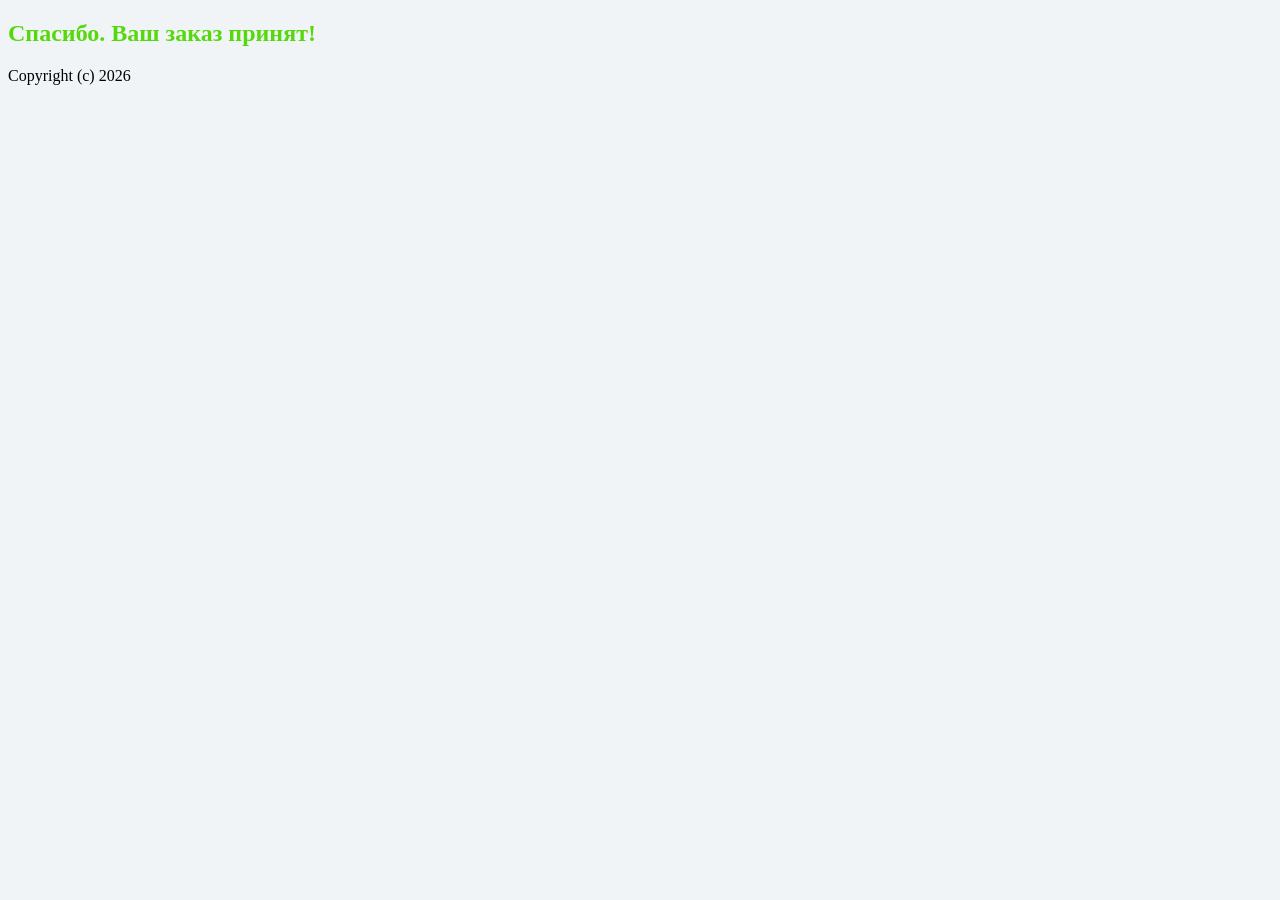
==== call.html @ 5587d234 "Add files via upload" ====
<!DOCTYPE html>
<html>
    <head>
                    <title>Спасибо. Ваш заказ принят!</title>
                <meta http-equiv="Content-Type" content="text/html; charset=utf-8">
        <meta name="viewport" content="width=device-width, initial-scale=1.0">

        <link rel="icon" href="/assets_pages/upsells/favicon.ico" type="image/x-icon">
        <link rel="shortcut icon" href="/assets_pages/upsells/favicon.ico" type="image/x-icon">
        <link href='//fonts.googleapis.com/css?family=Roboto:400,300,500,300italic,700&subset=latin,cyrillic' rel='stylesheet' type='text/css'>
        <link media="all" href="/assets_pages/upsells/css/main.css?v=0.1" rel="stylesheet" type="text/css">
        <link media="all" href="/assets_pages/upsells/css/hint.css" rel="stylesheet" type="text/css">

        <script src="//ajax.googleapis.com/ajax/libs/jquery/2.1.3/jquery.min.js"></script>
        <script src="/assets_pages/upsells/js/jquery.placeholder.js"></script>
        <script src="/assets_pages/js/lib.js"></script>
        <script src="/assets_pages/upsells/js/init.js"></script>
        
        <script>
            $(function() {
                $('.btn_ss_holder').click(function() {
                    Lib.request('/ContactCollector/ajaxCollect', {
                        fio: '', 
                        email: $('#email_subscribe').val(), 
                        product_id: '', 
                        ip_addr: ''
                    }, function(result, data) {
                        if (!result && data)
                            return alert(data);
                        if (result)
                            $('.desc_cc_holder').html('<div class="thanks"><b>Спасибо за участие!</b><br><span>На Вашу почту выслано письмо для подтверждения подписки</span></div>');
                    });
                });
            });
        </script>

            </head>
    
    <body class="man" style="background-color: #f1f4f6;">
        <div class="first-block">
            <div class="wrapper">
                <div class="wrap">
                    <div class="top-title top-title-c">
                        <h2 style="color: #55d90d;">Спасибо. Ваш заказ принят!</h2>
                                            </div>
                </div>
            </div>
        </div>


        <div class="section footer">
            <div class="wrap clearfix">
                <div class="right"><p>Copyright (c) 2026</p></div>
            </div>
        </div>

                





    </body>
</html>
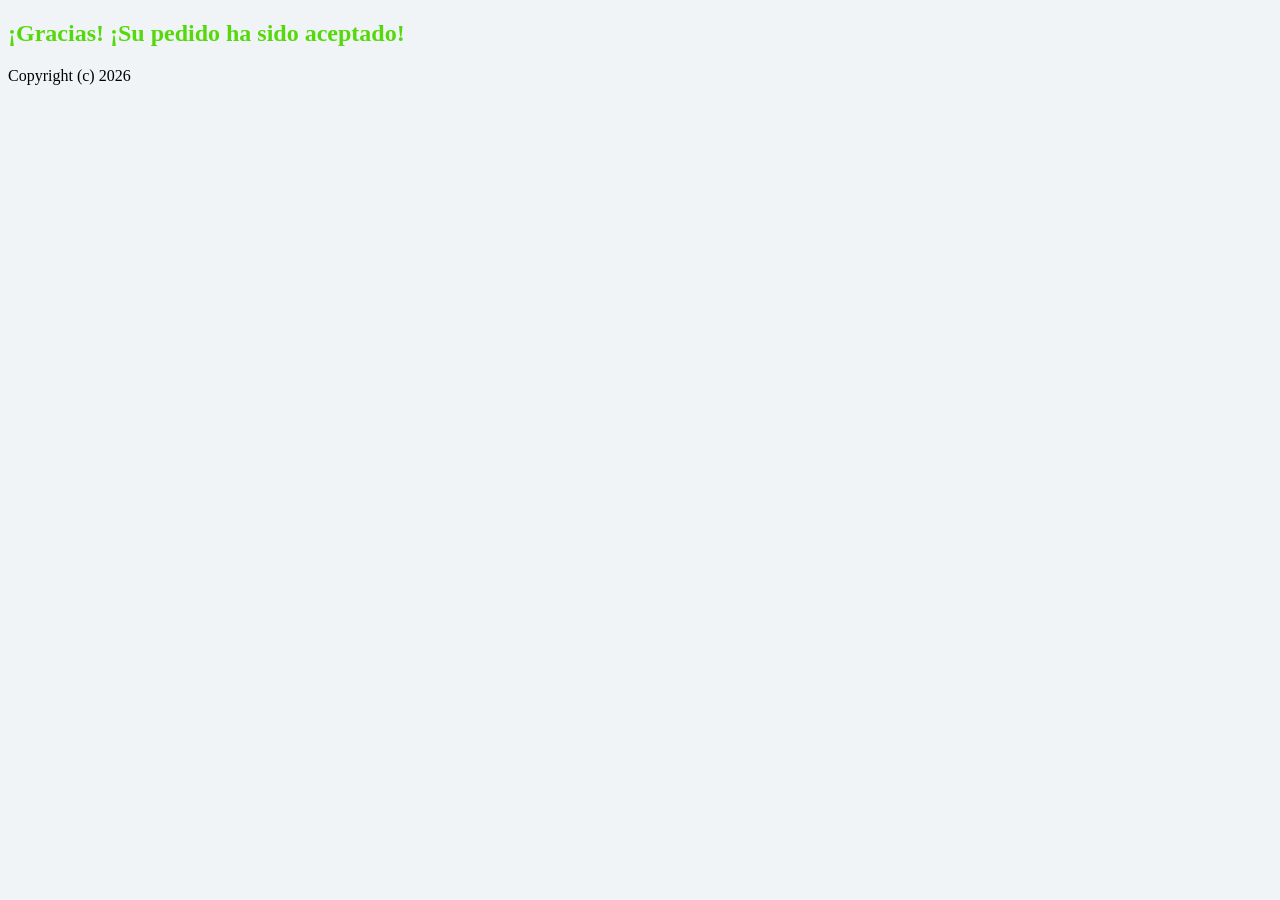
==== commit 588bd0c9: "Update call.html" ====
--- a/call.html
+++ b/call.html
@@ -1,7 +1,20 @@
 <!DOCTYPE html>
 <html>
     <head>
-                    <title>Спасибо. Ваш заказ принят!</title>
+        <!-- TikTok Pixel Code Start -->
+<script>
+!function (w, d, t) {
+  w.TiktokAnalyticsObject=t;var ttq=w[t]=w[t]||[];ttq.methods=["page","track","identify","instances","debug","on","off","once","ready","alias","group","enableCookie","disableCookie","holdConsent","revokeConsent","grantConsent"],ttq.setAndDefer=function(t,e){t[e]=function(){t.push([e].concat(Array.prototype.slice.call(arguments,0)))}};for(var i=0;i<ttq.methods.length;i++)ttq.setAndDefer(ttq,ttq.methods[i]);ttq.instance=function(t){for(
+var e=ttq._i[t]||[],n=0;n<ttq.methods.length;n++)ttq.setAndDefer(e,ttq.methods[n]);return e},ttq.load=function(e,n){var r="https://analytics.tiktok.com/i18n/pixel/events.js",o=n&&n.partner;ttq._i=ttq._i||{},ttq._i[e]=[],ttq._i[e]._u=r,ttq._t=ttq._t||{},ttq._t[e]=+new Date,ttq._o=ttq._o||{},ttq._o[e]=n||{};n=document.createElement("script")
+;n.type="text/javascript",n.async=!0,n.src=r+"?sdkid="+e+"&lib="+t;e=document.getElementsByTagName("script")[0];e.parentNode.insertBefore(n,e)};
+
+
+  ttq.load('D5C0HUBC77U7I2655CU0');
+  ttq.page();
+}(window, document, 'ttq');
+</script>
+<!-- TikTok Pixel Code End -->
+                    <title>¡Gracias! ¡Su pedido ha sido aceptado!</title>
                 <meta http-equiv="Content-Type" content="text/html; charset=utf-8">
         <meta name="viewport" content="width=device-width, initial-scale=1.0">
 
@@ -41,7 +54,7 @@
             <div class="wrapper">
                 <div class="wrap">
                     <div class="top-title top-title-c">
-                        <h2 style="color: #55d90d;">Спасибо. Ваш заказ принят!</h2>
+                        <h2 style="color: #55d90d;">¡Gracias! ¡Su pedido ha sido aceptado!</h2>
                                             </div>
                 </div>
             </div>
@@ -61,4 +74,4 @@
 
 
     </body>
-</html>+</html>
